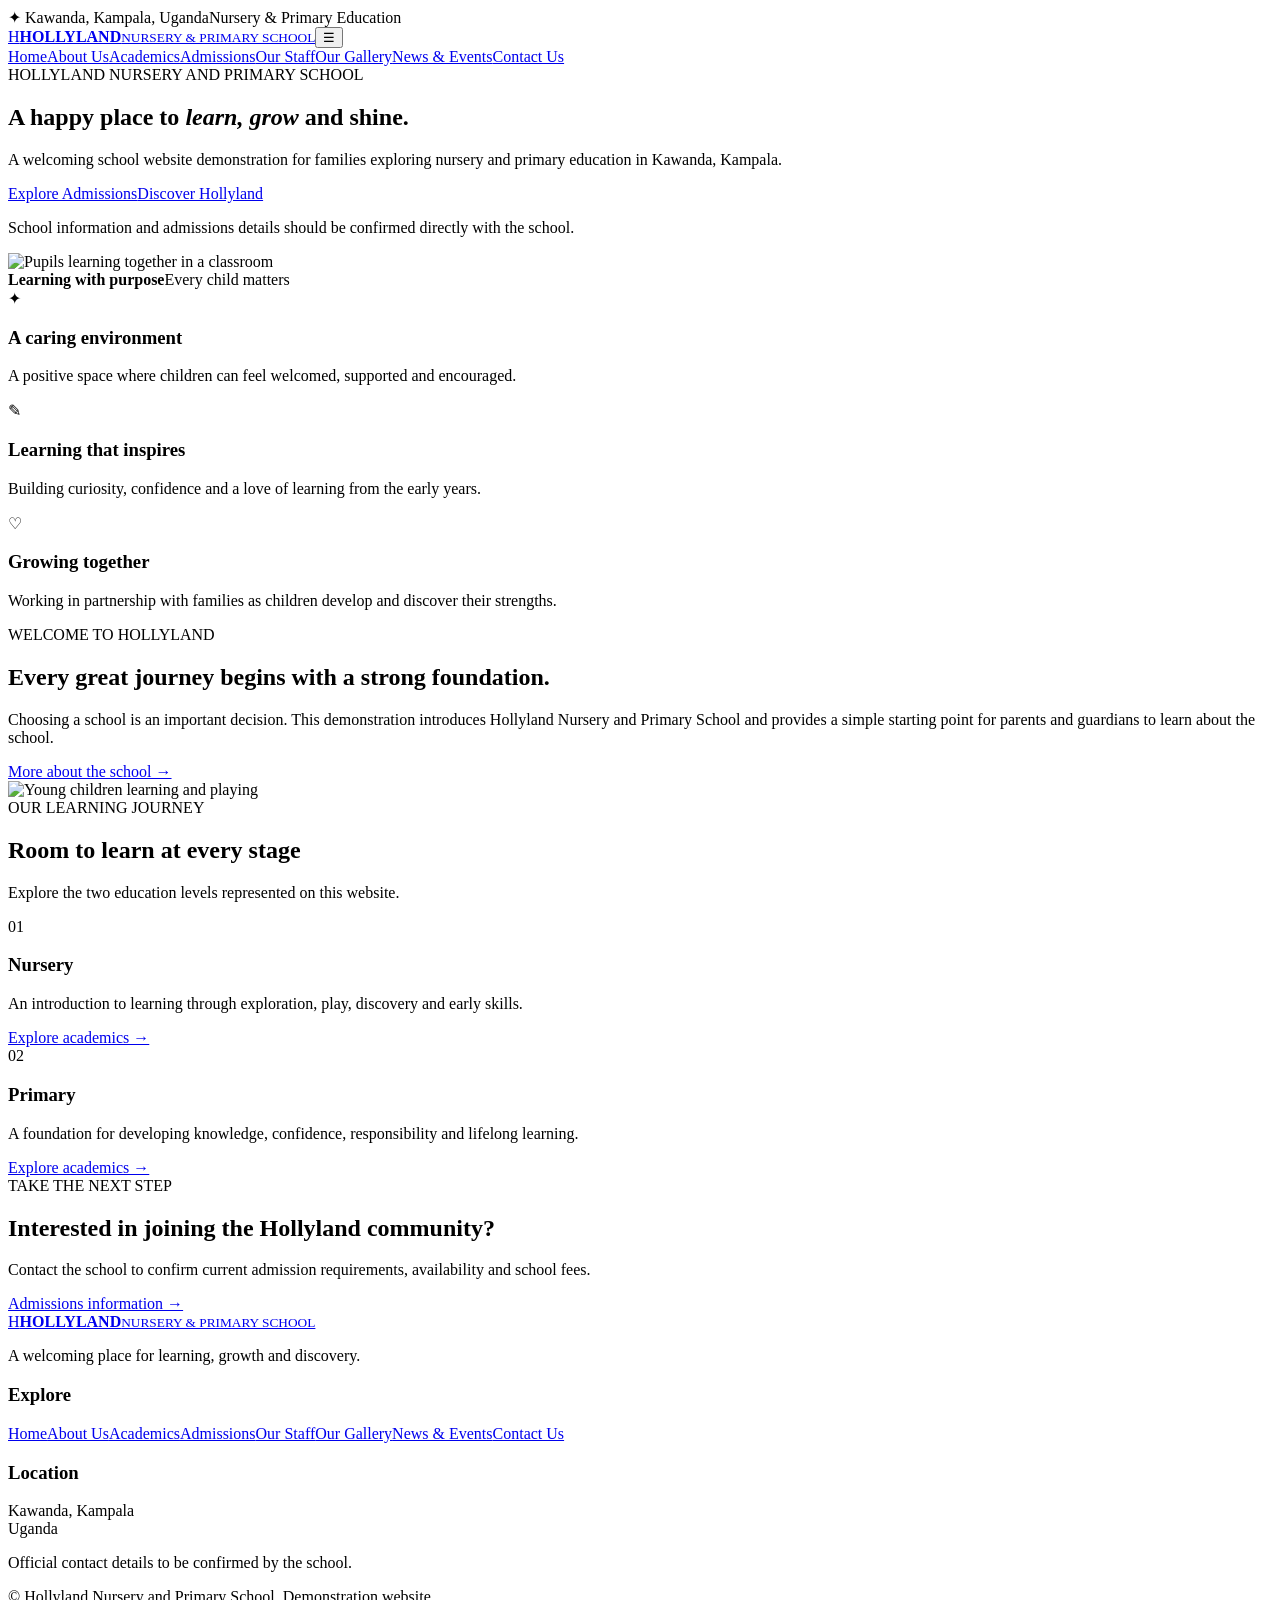
==== index.html @ ef160da7 "Add index.html" ====
<!doctype html>
<html lang="en"><head><meta charset="utf-8"><meta name="viewport" content="width=device-width,initial-scale=1"><meta name="description" content="Welcome to Hollyland Nursery and Primary School in Kawanda, Kampala, Uganda."><meta name="theme-color" content="#123b68"><title>Home | Hollyland Nursery and Primary School</title><link rel="preconnect" href="https://fonts.googleapis.com"><link rel="preconnect" href="https://fonts.gstatic.com" crossorigin><link href="https://fonts.googleapis.com/css2?family=DM+Sans:wght@400;500;600;700&family=Manrope:wght@400;500;600;700;800&display=swap" rel="stylesheet"><link rel="stylesheet" href="styles.css"></head><body>
<div class="topbar"><div class="container topbar-inner"><span>✦ Kawanda, Kampala, Uganda</span><span>Nursery & Primary Education</span></div></div>
<header class="site-header"><div class="container header-inner"><a class="brand" href="index.html"><span class="brand-mark">H</span><span><strong>HOLLYLAND</strong><small>NURSERY & PRIMARY SCHOOL</small></span></a><button class="menu-toggle" aria-label="Toggle navigation" aria-expanded="false">☰</button><nav class="main-nav" aria-label="Main navigation"><a href="index.html" aria-current="page">Home</a><a href="about.html" >About Us</a><a href="academics.html" >Academics</a><a href="admissions.html" >Admissions</a><a href="staff.html" >Our Staff</a><a href="gallery.html" >Our Gallery</a><a href="news.html" >News & Events</a><a href="contact.html" >Contact Us</a></nav></div></header>
<main><section class="hero"><div class="hero-copy"><span class="eyebrow">HOLLYLAND NURSERY AND PRIMARY SCHOOL</span><h1>A happy place to <em>learn, grow</em> and shine.</h1><p>A welcoming school website demonstration for families exploring nursery and primary education in Kawanda, Kampala.</p><div class="actions"><a class="btn btn-gold" href="admissions.html">Explore Admissions</a><a class="btn btn-outline" href="about.html">Discover Hollyland</a></div><p class="small-note">School information and admissions details should be confirmed directly with the school.</p></div><div class="hero-photo"><img src="https://images.unsplash.com/photo-1509062522246-3755977927d7?auto=format&fit=crop&w=1100&q=85" alt="Pupils learning together in a classroom"><div class="photo-tag"><strong>Learning with purpose</strong><span>Every child matters</span></div></div></section>
<section class="highlights"><article><span class="feature-icon">✦</span><h3>A caring environment</h3><p>A positive space where children can feel welcomed, supported and encouraged.</p></article><article><span class="feature-icon">✎</span><h3>Learning that inspires</h3><p>Building curiosity, confidence and a love of learning from the early years.</p></article><article><span class="feature-icon">♡</span><h3>Growing together</h3><p>Working in partnership with families as children develop and discover their strengths.</p></article></section>
<section class="section split"><div><span class="eyebrow">WELCOME TO HOLLYLAND</span><h2>Every great journey begins with a strong foundation.</h2><p>Choosing a school is an important decision. This demonstration introduces Hollyland Nursery and Primary School and provides a simple starting point for parents and guardians to learn about the school.</p><a class="text-link" href="about.html">More about the school →</a></div><img class="rounded-img" src="https://images.unsplash.com/photo-1503454537195-1dc1d097b7e8?auto=format&fit=crop&w=900&q=85" alt="Young children learning and playing"></section>
<section class="section academic-band"><div class="section-heading"><span class="eyebrow">OUR LEARNING JOURNEY</span><h2>Room to learn at every stage</h2><p>Explore the two education levels represented on this website.</p></div><div class="cards two"><article class="info-card"><span class="card-number">01</span><h3>Nursery</h3><p>An introduction to learning through exploration, play, discovery and early skills.</p><a class="text-link" href="academics.html">Explore academics →</a></article><article class="info-card"><span class="card-number">02</span><h3>Primary</h3><p>A foundation for developing knowledge, confidence, responsibility and lifelong learning.</p><a class="text-link" href="academics.html">Explore academics →</a></article></div></section>
<section class="admissions-cta"><div><span class="eyebrow">TAKE THE NEXT STEP</span><h2>Interested in joining the Hollyland community?</h2><p>Contact the school to confirm current admission requirements, availability and school fees.</p></div><a class="btn btn-white" href="admissions.html">Admissions information →</a></section></main>
<footer class="footer"><div class="container footer-grid"><div><a class="brand brand-light" href="index.html"><span class="brand-mark">H</span><span><strong>HOLLYLAND</strong><small>NURSERY & PRIMARY SCHOOL</small></span></a><p>A welcoming place for learning, growth and discovery.</p></div><div><h3>Explore</h3><a href="index.html">Home</a><a href="about.html">About Us</a><a href="academics.html">Academics</a><a href="admissions.html">Admissions</a><a href="staff.html">Our Staff</a><a href="gallery.html">Our Gallery</a><a href="news.html">News & Events</a><a href="contact.html">Contact Us</a></div><div><h3>Location</h3><p>Kawanda, Kampala<br>Uganda</p><p class="footer-note">Official contact details to be confirmed by the school.</p></div></div><div class="container copyright">© <span id="year"></span> Hollyland Nursery and Primary School. Demonstration website.</div></footer><script src="script.js"></script></body></html>
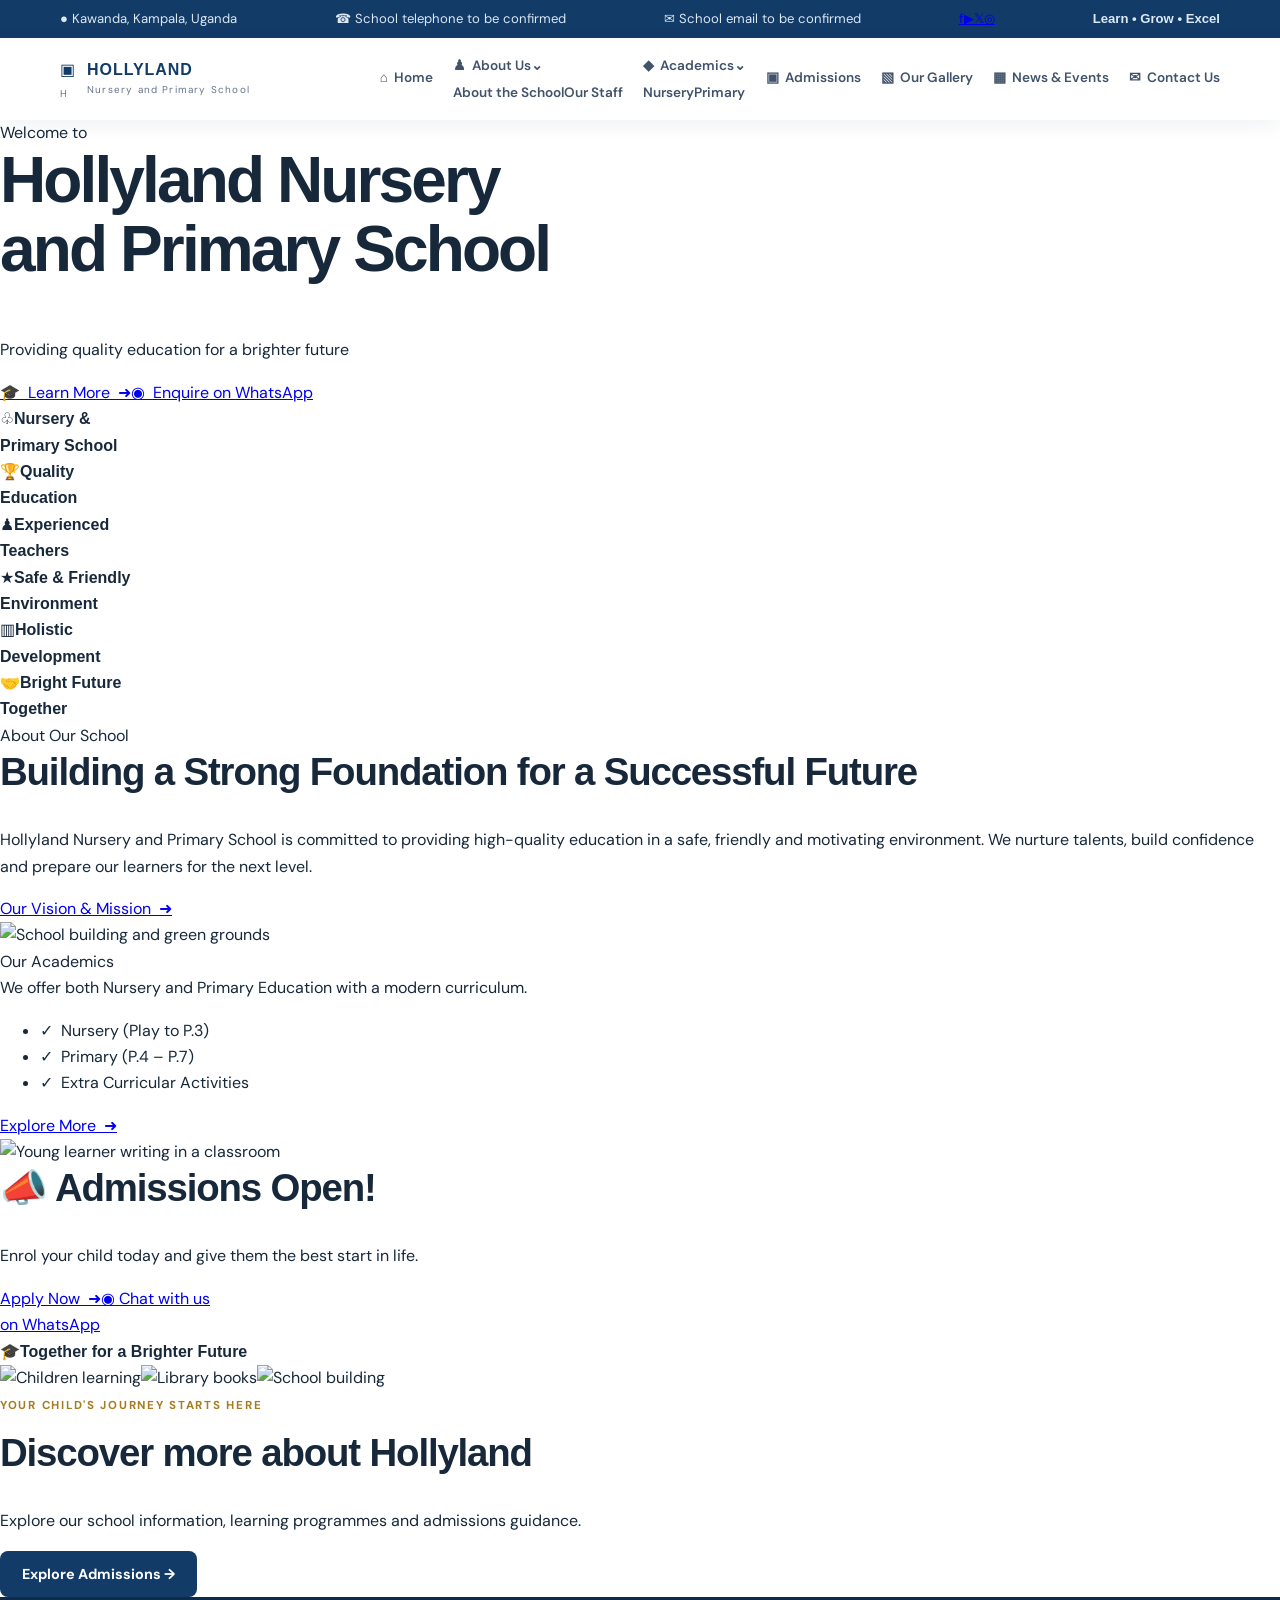
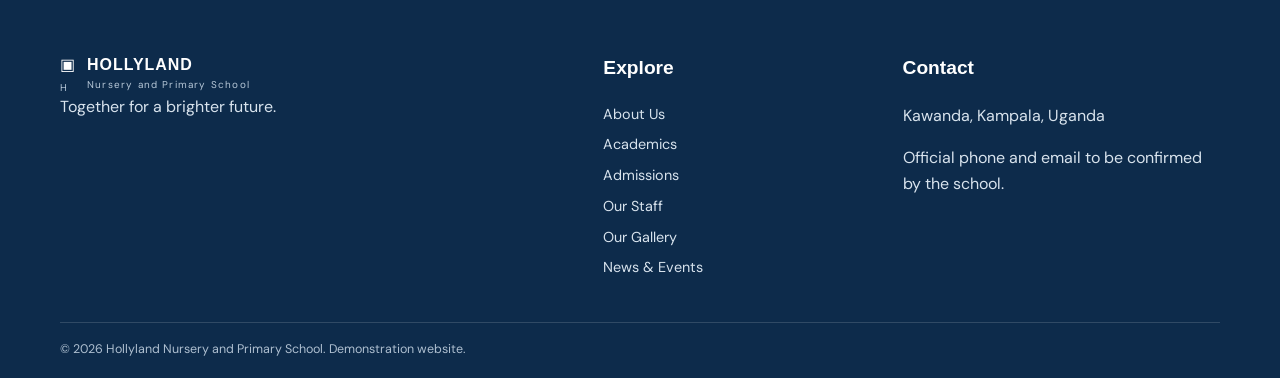
==== commit ed1edbe9: "Redesign homepage to match supplied Hollyland reference" ====
--- a/index.html
+++ b/index.html
@@ -1,10 +1,12 @@
 <!doctype html>
-<html lang="en"><head><meta charset="utf-8"><meta name="viewport" content="width=device-width,initial-scale=1"><meta name="description" content="Welcome to Hollyland Nursery and Primary School in Kawanda, Kampala, Uganda."><meta name="theme-color" content="#123b68"><title>Home | Hollyland Nursery and Primary School</title><link rel="preconnect" href="https://fonts.googleapis.com"><link rel="preconnect" href="https://fonts.gstatic.com" crossorigin><link href="https://fonts.googleapis.com/css2?family=DM+Sans:wght@400;500;600;700&family=Manrope:wght@400;500;600;700;800&display=swap" rel="stylesheet"><link rel="stylesheet" href="styles.css"></head><body>
-<div class="topbar"><div class="container topbar-inner"><span>✦ Kawanda, Kampala, Uganda</span><span>Nursery & Primary Education</span></div></div>
-<header class="site-header"><div class="container header-inner"><a class="brand" href="index.html"><span class="brand-mark">H</span><span><strong>HOLLYLAND</strong><small>NURSERY & PRIMARY SCHOOL</small></span></a><button class="menu-toggle" aria-label="Toggle navigation" aria-expanded="false">☰</button><nav class="main-nav" aria-label="Main navigation"><a href="index.html" aria-current="page">Home</a><a href="about.html" >About Us</a><a href="academics.html" >Academics</a><a href="admissions.html" >Admissions</a><a href="staff.html" >Our Staff</a><a href="gallery.html" >Our Gallery</a><a href="news.html" >News & Events</a><a href="contact.html" >Contact Us</a></nav></div></header>
-<main><section class="hero"><div class="hero-copy"><span class="eyebrow">HOLLYLAND NURSERY AND PRIMARY SCHOOL</span><h1>A happy place to <em>learn, grow</em> and shine.</h1><p>A welcoming school website demonstration for families exploring nursery and primary education in Kawanda, Kampala.</p><div class="actions"><a class="btn btn-gold" href="admissions.html">Explore Admissions</a><a class="btn btn-outline" href="about.html">Discover Hollyland</a></div><p class="small-note">School information and admissions details should be confirmed directly with the school.</p></div><div class="hero-photo"><img src="https://images.unsplash.com/photo-1509062522246-3755977927d7?auto=format&fit=crop&w=1100&q=85" alt="Pupils learning together in a classroom"><div class="photo-tag"><strong>Learning with purpose</strong><span>Every child matters</span></div></div></section>
-<section class="highlights"><article><span class="feature-icon">✦</span><h3>A caring environment</h3><p>A positive space where children can feel welcomed, supported and encouraged.</p></article><article><span class="feature-icon">✎</span><h3>Learning that inspires</h3><p>Building curiosity, confidence and a love of learning from the early years.</p></article><article><span class="feature-icon">♡</span><h3>Growing together</h3><p>Working in partnership with families as children develop and discover their strengths.</p></article></section>
-<section class="section split"><div><span class="eyebrow">WELCOME TO HOLLYLAND</span><h2>Every great journey begins with a strong foundation.</h2><p>Choosing a school is an important decision. This demonstration introduces Hollyland Nursery and Primary School and provides a simple starting point for parents and guardians to learn about the school.</p><a class="text-link" href="about.html">More about the school →</a></div><img class="rounded-img" src="https://images.unsplash.com/photo-1503454537195-1dc1d097b7e8?auto=format&fit=crop&w=900&q=85" alt="Young children learning and playing"></section>
-<section class="section academic-band"><div class="section-heading"><span class="eyebrow">OUR LEARNING JOURNEY</span><h2>Room to learn at every stage</h2><p>Explore the two education levels represented on this website.</p></div><div class="cards two"><article class="info-card"><span class="card-number">01</span><h3>Nursery</h3><p>An introduction to learning through exploration, play, discovery and early skills.</p><a class="text-link" href="academics.html">Explore academics →</a></article><article class="info-card"><span class="card-number">02</span><h3>Primary</h3><p>A foundation for developing knowledge, confidence, responsibility and lifelong learning.</p><a class="text-link" href="academics.html">Explore academics →</a></article></div></section>
-<section class="admissions-cta"><div><span class="eyebrow">TAKE THE NEXT STEP</span><h2>Interested in joining the Hollyland community?</h2><p>Contact the school to confirm current admission requirements, availability and school fees.</p></div><a class="btn btn-white" href="admissions.html">Admissions information →</a></section></main>
-<footer class="footer"><div class="container footer-grid"><div><a class="brand brand-light" href="index.html"><span class="brand-mark">H</span><span><strong>HOLLYLAND</strong><small>NURSERY & PRIMARY SCHOOL</small></span></a><p>A welcoming place for learning, growth and discovery.</p></div><div><h3>Explore</h3><a href="index.html">Home</a><a href="about.html">About Us</a><a href="academics.html">Academics</a><a href="admissions.html">Admissions</a><a href="staff.html">Our Staff</a><a href="gallery.html">Our Gallery</a><a href="news.html">News & Events</a><a href="contact.html">Contact Us</a></div><div><h3>Location</h3><p>Kawanda, Kampala<br>Uganda</p><p class="footer-note">Official contact details to be confirmed by the school.</p></div></div><div class="container copyright">© <span id="year"></span> Hollyland Nursery and Primary School. Demonstration website.</div></footer><script src="script.js"></script></body></html>+<html lang="en"><head><meta charset="utf-8"><meta name="viewport" content="width=device-width,initial-scale=1"><meta name="description" content="Welcome to Hollyland Nursery and Primary School in Kawanda, Kampala, Uganda."><meta name="theme-color" content="#073b86"><title>Hollyland Nursery and Primary School | Home</title><link rel="preconnect" href="https://fonts.googleapis.com"><link rel="preconnect" href="https://fonts.gstatic.com" crossorigin><link href="https://fonts.googleapis.com/css2?family=DM+Sans:wght@400;500;600;700;800&family=Playfair+Display:ital,wght@1,600;1,700&display=swap" rel="stylesheet"><link rel="stylesheet" href="styles.css"></head><body class="home-page">
+<div class="topbar"><div class="container topbar-inner"><span>● Kawanda, Kampala, Uganda</span><span>☎ School telephone to be confirmed</span><span>✉ School email to be confirmed</span><div class="socials"><a aria-label="Facebook" href="#">f</a><a aria-label="YouTube" href="#">▶</a><a aria-label="X" href="#">𝕏</a><a aria-label="Instagram" href="#">◎</a></div><strong class="motto">Learn • Grow • Excel</strong></div></div>
+<header class="site-header"><div class="container header-inner"><a class="brand crest-brand" href="index.html"><span class="crest">▣<small>H</small></span><span><strong>HOLLYLAND</strong><small>Nursery and Primary School</small></span></a><button class="menu-toggle" aria-label="Toggle navigation" aria-expanded="false">☰</button><nav class="main-nav" aria-label="Main navigation"><a class="active" href="index.html">⌂ &nbsp;Home</a><div class="nav-drop"><a href="about.html">♟ &nbsp;About Us⌄</a><div class="dropdown"><a href="about.html">About the School</a><a href="staff.html">Our Staff</a></div></div><div class="nav-drop"><a href="academics.html">◆ &nbsp;Academics⌄</a><div class="dropdown"><a href="academics.html">Nursery</a><a href="academics.html">Primary</a></div></div><a href="admissions.html">▣ &nbsp;Admissions</a><a href="gallery.html">▧ &nbsp;Our Gallery</a><a href="news.html">▦ &nbsp;News & Events</a><a href="contact.html">✉ &nbsp;Contact Us</a></nav></div></header>
+<main>
+<section class="reference-hero"><div class="hero-shade"></div><div class="hero-content"><div class="welcome-script">Welcome to <i></i></div><h1>Hollyland Nursery<br>and Primary School</h1><p>Providing quality education for a brighter future</p><div class="hero-actions"><a class="hero-btn gold" href="about.html">🎓 &nbsp;Learn More &nbsp;➜</a><a class="hero-btn outline" href="contact.html">◉ &nbsp;Enquire on WhatsApp</a></div></div><div class="school-ribbon">♧<strong>Nursery &<br>Primary School</strong></div></section>
+<section class="feature-strip"><article><span class="feature-circle blue">🏆</span><strong>Quality<br>Education</strong></article><article><span class="feature-circle green">♟</span><strong>Experienced<br>Teachers</strong></article><article><span class="feature-circle orange">★</span><strong>Safe & Friendly<br>Environment</strong></article><article><span class="feature-circle purple">▥</span><strong>Holistic<br>Development</strong></article><article><span class="feature-circle emerald">🤝</span><strong>Bright Future<br>Together</strong></article></section>
+<section class="home-panels"><article class="about-teaser"><span class="pill-title">About Our School</span><h2>Building a Strong Foundation for a Successful Future</h2><p>Hollyland Nursery and Primary School is committed to providing high-quality education in a safe, friendly and motivating environment. We nurture talents, build confidence and prepare our learners for the next level.</p><a class="panel-link" href="about.html">Our Vision & Mission &nbsp;➜</a></article><img class="panel-photo building-photo" src="https://images.unsplash.com/photo-1562774053-701939374585?auto=format&fit=crop&w=900&q=85" alt="School building and green grounds"><article class="academics-teaser"><div class="academics-copy"><span class="pill-title">Our Academics</span><p>We offer both Nursery and Primary Education with a modern curriculum.</p><ul><li>✓ &nbsp;Nursery (Play to P.3)</li><li>✓ &nbsp;Primary (P.4 – P.7)</li><li>✓ &nbsp;Extra Curricular Activities</li></ul><a class="panel-link" href="academics.html">Explore More &nbsp;➜</a></div><img src="https://images.unsplash.com/photo-1503454537195-1dc1d097b7e8?auto=format&fit=crop&w=700&q=85" alt="Young learner writing in a classroom"></article><aside class="admissions-card"><h2>📣 Admissions Open!</h2><p>Enrol your child today and give them the best start in life.</p><a class="apply-btn" href="admissions.html">Apply Now &nbsp;➜</a><a class="whatsapp-link" href="contact.html"><span>◉</span> Chat with us<br>on WhatsApp</a></aside></section>
+<section class="bottom-banner"><div class="banner-swoosh"></div><div class="banner-content"><span>🎓</span><strong>Together for a Brighter Future</strong><div class="mini-gallery"><img src="https://images.unsplash.com/photo-1509062522246-3755977927d7?auto=format&fit=crop&w=240&q=80" alt="Children learning"><img src="https://images.unsplash.com/photo-1507842217343-583bb7270b66?auto=format&fit=crop&w=240&q=80" alt="Library books"><img src="https://images.unsplash.com/photo-1562774053-701939374585?auto=format&fit=crop&w=240&q=80" alt="School building"></div></div></section>
+<section class="home-more"><div><span class="eyebrow">YOUR CHILD'S JOURNEY STARTS HERE</span><h2>Discover more about Hollyland</h2><p>Explore our school information, learning programmes and admissions guidance.</p></div><a class="btn btn-blue" href="admissions.html">Explore Admissions →</a></section>
+</main>
+<footer class="footer"><div class="container footer-grid"><div><a class="brand brand-light" href="index.html"><span class="crest">▣<small>H</small></span><span><strong>HOLLYLAND</strong><small>Nursery and Primary School</small></span></a><p>Together for a brighter future.</p></div><div><h3>Explore</h3><a href="about.html">About Us</a><a href="academics.html">Academics</a><a href="admissions.html">Admissions</a><a href="staff.html">Our Staff</a><a href="gallery.html">Our Gallery</a><a href="news.html">News & Events</a></div><div><h3>Contact</h3><p>Kawanda, Kampala, Uganda</p><p>Official phone and email to be confirmed by the school.</p></div></div><div class="container copyright">© <span id="year"></span> Hollyland Nursery and Primary School. Demonstration website.</div></footer><script src="script.js"></script></body></html>
--- a/styles.css
+++ b/styles.css
@@ -0,0 +1 @@
+:root{--navy:#123b68;--blue:#1c568e;--gold:#e7b64e;--ink:#17283b;--muted:#64748b;--pale:#f3f7fb;--line:#e3eaf1}*{box-sizing:border-box}html{scroll-behavior:smooth}body{margin:0;font-family:"DM Sans",sans-serif;color:var(--ink);line-height:1.65}h1,h2,h3,strong{font-family:Manrope,sans-serif}h1,h2,h3,p{margin-top:0}h1{font-size:clamp(2.5rem,5vw,4.5rem);line-height:1.08;letter-spacing:-.045em}h2{font-size:clamp(1.8rem,3vw,2.7rem);line-height:1.2;letter-spacing:-.03em}h3{font-size:1.2rem}.container{width:min(1160px,calc(100% - 40px));margin:auto}.topbar{background:var(--navy);color:#dce8f4;font-size:.82rem}.topbar-inner{display:flex;justify-content:space-between;padding:8px 0}.site-header{background:#fff;position:sticky;top:0;z-index:10;box-shadow:0 5px 20px #102b4810}.header-inner{display:flex;align-items:center;justify-content:space-between;min-height:82px}.brand{display:flex;align-items:center;gap:12px;color:var(--navy);text-decoration:none}.brand-mark{width:46px;height:46px;border-radius:13px;background:var(--navy);color:var(--gold);display:grid;place-items:center;font:800 1.6rem Manrope}.brand strong,.brand small{display:block;line-height:1.25;letter-spacing:.06em}.brand small{font-size:.62rem;color:var(--muted);letter-spacing:.12em;margin-top:4px}.main-nav{display:flex;gap:20px;align-items:center}.main-nav a{font-size:.85rem;text-decoration:none;color:#40536a;font-weight:600}.main-nav a:hover,.main-nav a[aria-current=page]{color:var(--blue)}.menu-toggle{display:none;border:0;background:var(--pale);padding:10px 13px;border-radius:8px;font-size:1.2rem}.hero{width:min(1240px,calc(100% - 40px));margin:45px auto 70px;display:grid;grid-template-columns:1fr 1fr;gap:55px;align-items:center}.hero-copy{padding:25px 0}.eyebrow{display:inline-block;color:#a77b20;font-weight:700;font-size:.72rem;letter-spacing:.15em;margin-bottom:15px}.hero h1 em{font-style:normal;color:var(--blue)}.hero-copy>p{color:var(--muted);max-width:520px;font-size:1.08rem}.actions{display:flex;gap:12px;flex-wrap:wrap;margin:26px 0}.btn{display:inline-flex;align-items:center;justify-content:center;padding:13px 21px;border-radius:8px;text-decoration:none;font-weight:700;border:1px solid transparent;cursor:pointer;font:700 .9rem "DM Sans"}.btn-gold{background:var(--gold);color:#182b40}.btn-blue{background:var(--navy);color:#fff}.btn-outline{border-color:#cbd7e3;color:var(--navy)}.btn-white{background:#fff;color:var(--navy)}.small-note{font-size:.78rem!important;color:#8290a0!important}.hero-photo{height:490px;position:relative}.hero-photo img,.rounded-img{width:100%;height:100%;object-fit:cover;border-radius:22px}.photo-tag{position:absolute;bottom:22px;left:-25px;background:#fff;padding:17px 22px;border-radius:12px;box-shadow:0 10px 35px #102b4820}.photo-tag strong,.photo-tag span{display:block}.photo-tag span{font-size:.82rem;color:var(--muted)}.highlights{background:var(--pale);padding:38px max(20px,calc((100% - 1160px)/2));display:grid;grid-template-columns:repeat(3,1fr);gap:35px}.highlights article{padding:8px}.highlights p,.info-card p{color:var(--muted);margin-bottom:0}.feature-icon{color:#bd8d2c;font-size:1.7rem}.section{padding:80px 0;width:min(1160px,calc(100% - 40px));margin:auto}.split{display:grid;grid-template-columns:1fr 1fr;gap:65px;align-items:center}.split .rounded-img{height:390px}.text-link{color:var(--blue);font-weight:700;text-decoration:none}.academic-band,.soft{background:var(--pale);padding:70px max(20px,calc((100% - 1160px)/2));width:100%}.section-heading{text-align:center;max-width:650px;margin:0 auto 35px}.section-heading p{color:var(--muted)}.cards{display:grid;gap:22px}.cards.two{grid-template-columns:repeat(2,1fr)}.cards.three{grid-template-columns:repeat(3,1fr)}.info-card{background:#fff;border:1px solid var(--line);border-radius:15px;padding:28px}.card-number{color:#b88727;font-weight:800;font-size:.8rem}.admissions-cta{background:var(--navy);color:#fff;padding:48px max(20px,calc((100% - 1160px)/2));display:flex;align-items:center;justify-content:space-between;gap:30px}.admissions-cta p{color:#d2dfeb;margin-bottom:0}.admissions-cta .eyebrow{color:var(--gold)}.page-hero{background:linear-gradient(120deg,#eff5fb,#f9f7f0);padding:78px max(20px,calc((100% - 1160px)/2))}.page-hero h1{font-size:clamp(2.5rem,5vw,4rem);margin-bottom:12px}.page-hero p{max-width:650px;color:var(--muted);font-size:1.08rem;margin-bottom:0}.feature-card{overflow:hidden;border:1px solid var(--line);border-radius:16px;background:white}.feature-card img{width:100%;height:230px;object-fit:cover}.feature-card div{padding:25px}.steps{padding-left:22px}.steps li{padding:0 0 18px 8px}.steps li span{display:block;color:var(--muted);font-size:.92rem}.admission-panel,.contact-panel{background:var(--navy);color:#fff;padding:34px;border-radius:17px}.admission-panel p,.contact-panel p{color:#d4e0eb}.notice{background:#fff8e8;border:1px solid #f0dfb5;padding:18px 22px;border-radius:10px;margin-bottom:30px}.notice p{margin:5px 0 0;color:#6f634a}.placeholder-profile{text-align:center}.avatar{width:70px;height:70px;border-radius:50%;display:grid;place-items:center;background:#edf3f8;color:var(--blue);font:800 1.7rem Manrope;margin:0 auto 18px}.gallery-grid{display:grid;grid-template-columns:repeat(3,1fr);gap:16px}.gallery-grid img{width:100%;height:250px;object-fit:cover;border-radius:12px}.contact-layout{display:grid;grid-template-columns:1fr 1fr;gap:60px}.contact-item{border-bottom:1px solid var(--line);padding:12px 0}.contact-item span{font-size:.72rem;letter-spacing:.13em;color:#a77b20;font-weight:800}.contact-item p{margin:4px 0}.contact-panel label{display:block;margin:14px 0 6px;font-size:.86rem}.contact-panel input,.contact-panel textarea{width:100%;padding:12px;border:1px solid #54708c;border-radius:7px;background:#fff;font:inherit}.form-feedback{margin-top:12px!important;color:#ffdf8e!important}.footer{background:#0d2b4b;color:#d8e3ed;padding:55px 0 18px}.footer-grid{display:grid;grid-template-columns:2fr 1fr 1.3fr;gap:55px}.footer h3{color:#fff}.footer-grid>div>a:not(.brand){display:block;color:#d8e3ed;text-decoration:none;font-size:.9rem;margin:7px 0}.brand-light{color:#fff}.brand-light .brand-mark{background:#fff;color:var(--navy)}.brand-light small{color:#b8c9d9}.footer-note{font-size:.8rem;color:#aebfd0}.copyright{border-top:1px solid #ffffff25;margin-top:35px;padding-top:16px;font-size:.78rem;color:#aebfd0}.contact-panel .btn{margin-top:15px}@media(max-width:950px){.main-nav{gap:11px}.main-nav a{font-size:.76rem}.hero{gap:30px}.hero-photo{height:410px}}@media(max-width:760px){.topbar-inner span:last-child{display:none}.header-inner{min-height:72px}.menu-toggle{display:block}.main-nav{display:none;position:absolute;top:72px;left:0;right:0;background:white;padding:18px 22px 25px;box-shadow:0 12px 20px #102b4815;flex-direction:column;align-items:flex-start}.main-nav.open{display:flex}.main-nav a{font-size:.95rem}.hero,.split,.contact-layout{grid-template-columns:1fr}.hero{margin-top:25px;gap:15px}.hero-photo{height:330px}.photo-tag{left:12px}.highlights,.cards.three{grid-template-columns:1fr}.highlights{padding:30px 20px;gap:15px}.section{padding:55px 0}.academic-band,.soft{padding:55px 20px}.cards.two{grid-template-columns:1fr}.admissions-cta{align-items:flex-start;flex-direction:column;padding:40px 20px}.page-hero{padding:55px 20px}.gallery-grid{grid-template-columns:repeat(2,1fr)}.gallery-grid img{height:180px}.footer-grid{grid-template-columns:1fr 1fr;gap:30px}.footer-grid>div:first-child{grid-column:1/-1}}@media(max-width:430px){.gallery-grid{grid-template-columns:1fr}.gallery-grid img{height:220px}.footer-grid{grid-template-columns:1fr}.footer-grid>div:first-child{grid-column:auto}.hero h1{font-size:2.65rem}}
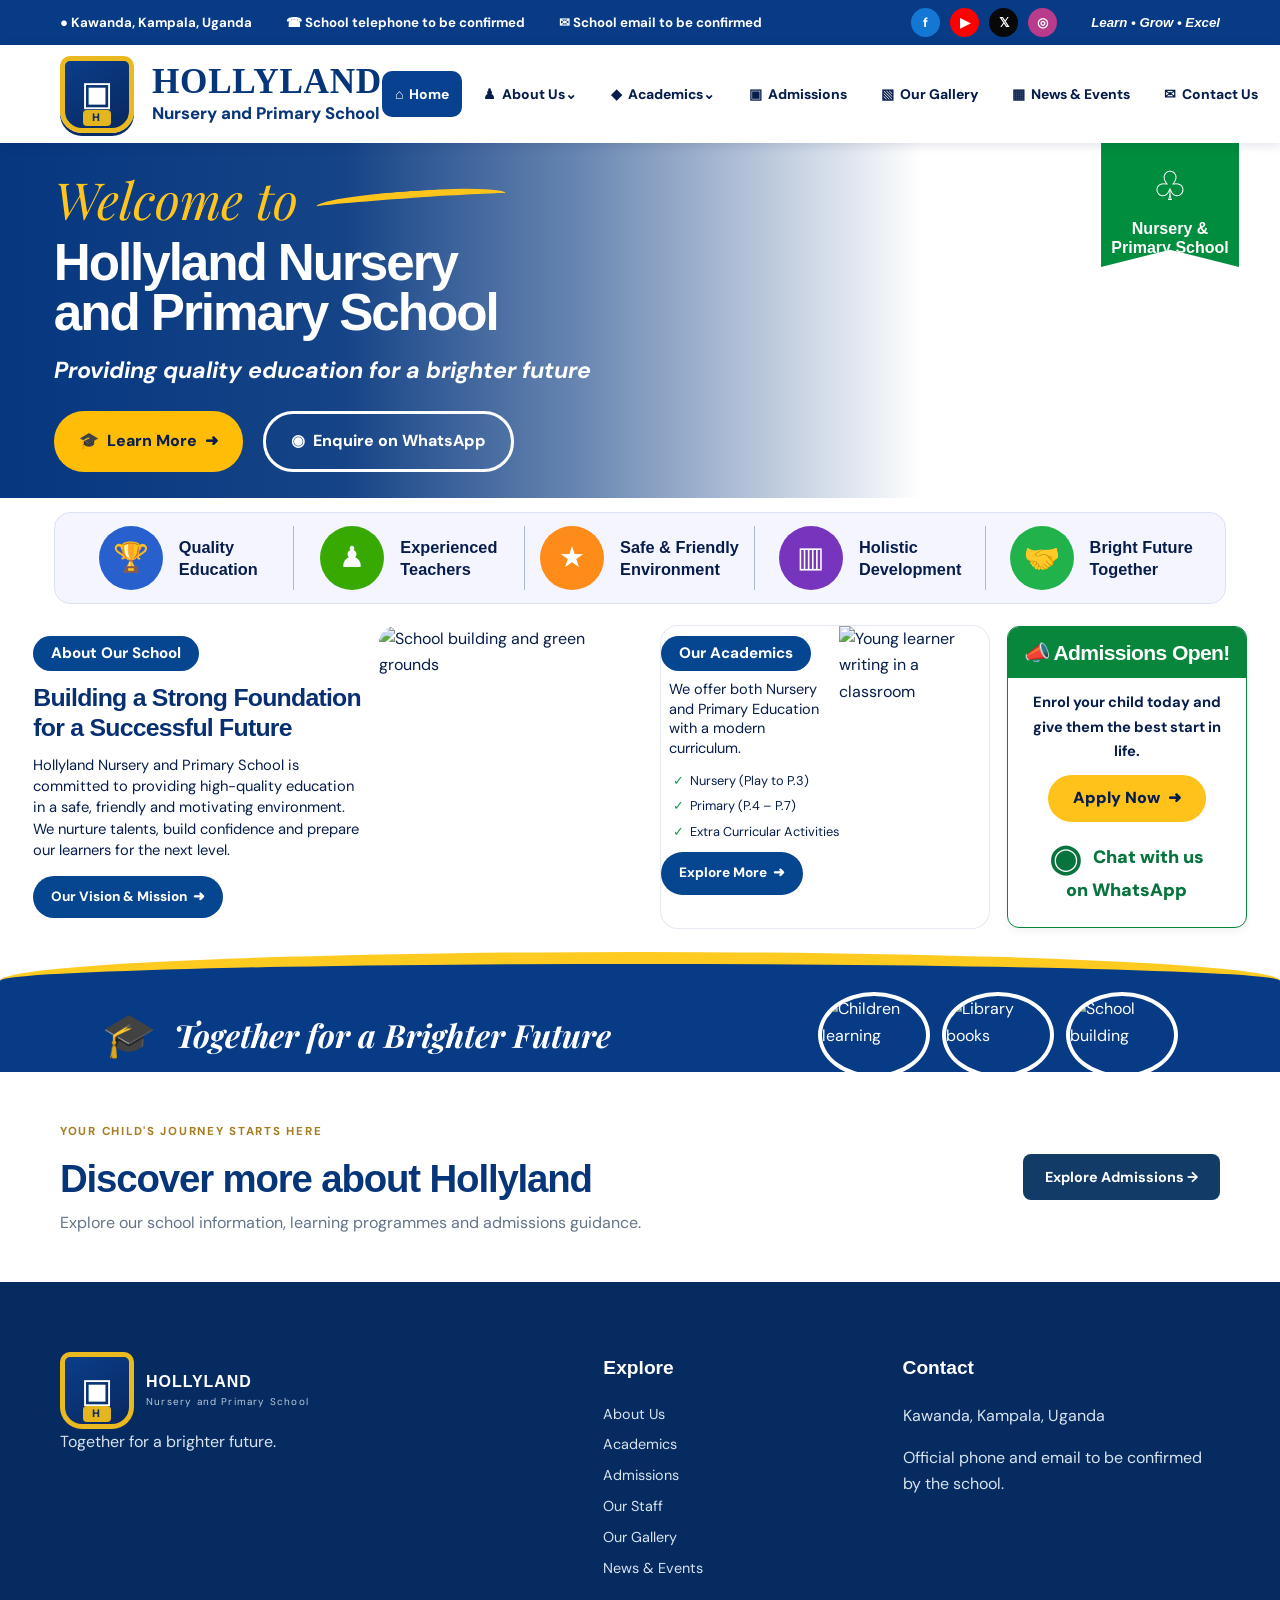
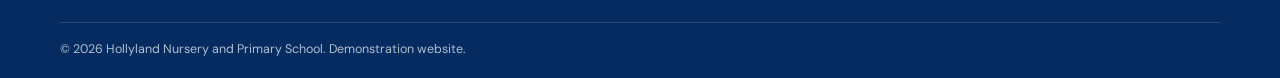
==== commit 38ae2e25: "Add Cloudflare Web Analytics tracking" ====
--- a/index.html
+++ b/index.html
@@ -1,5 +1,5 @@
 <!doctype html>
-<html lang="en"><head><meta charset="utf-8"><meta name="viewport" content="width=device-width,initial-scale=1"><meta name="description" content="Welcome to Hollyland Nursery and Primary School in Kawanda, Kampala, Uganda."><meta name="theme-color" content="#073b86"><title>Hollyland Nursery and Primary School | Home</title><link rel="preconnect" href="https://fonts.googleapis.com"><link rel="preconnect" href="https://fonts.gstatic.com" crossorigin><link href="https://fonts.googleapis.com/css2?family=DM+Sans:wght@400;500;600;700;800&family=Playfair+Display:ital,wght@1,600;1,700&display=swap" rel="stylesheet"><link rel="stylesheet" href="styles.css"></head><body class="home-page">
+<html lang="en"><head><meta charset="utf-8"><meta name="viewport" content="width=device-width,initial-scale=1"><meta name="description" content="Welcome to Hollyland Nursery and Primary School in Kawanda, Kampala, Uganda."><meta name="theme-color" content="#073b86"><title>Hollyland Nursery and Primary School | Home</title><link rel="preconnect" href="https://fonts.googleapis.com"><link rel="preconnect" href="https://fonts.gstatic.com" crossorigin><link href="https://fonts.googleapis.com/css2?family=DM+Sans:wght@400;500;600;700;800&family=Playfair+Display:ital,wght@1,600;1,700&display=swap" rel="stylesheet"><link rel="stylesheet" href="styles.css"><!-- Cloudflare Web Analytics --><script type='module' src='https://static.cloudflareinsights.com/beacon.min.js' data-cf-beacon='{"token": "b403ccb6786f4c90ba5937e6de8fbe47"}'></script><!-- End Cloudflare Web Analytics --></head><body class="home-page">
 <div class="topbar"><div class="container topbar-inner"><span>● Kawanda, Kampala, Uganda</span><span>☎ School telephone to be confirmed</span><span>✉ School email to be confirmed</span><div class="socials"><a aria-label="Facebook" href="#">f</a><a aria-label="YouTube" href="#">▶</a><a aria-label="X" href="#">𝕏</a><a aria-label="Instagram" href="#">◎</a></div><strong class="motto">Learn • Grow • Excel</strong></div></div>
 <header class="site-header"><div class="container header-inner"><a class="brand crest-brand" href="index.html"><span class="crest">▣<small>H</small></span><span><strong>HOLLYLAND</strong><small>Nursery and Primary School</small></span></a><button class="menu-toggle" aria-label="Toggle navigation" aria-expanded="false">☰</button><nav class="main-nav" aria-label="Main navigation"><a class="active" href="index.html">⌂ &nbsp;Home</a><div class="nav-drop"><a href="about.html">♟ &nbsp;About Us⌄</a><div class="dropdown"><a href="about.html">About the School</a><a href="staff.html">Our Staff</a></div></div><div class="nav-drop"><a href="academics.html">◆ &nbsp;Academics⌄</a><div class="dropdown"><a href="academics.html">Nursery</a><a href="academics.html">Primary</a></div></div><a href="admissions.html">▣ &nbsp;Admissions</a><a href="gallery.html">▧ &nbsp;Our Gallery</a><a href="news.html">▦ &nbsp;News & Events</a><a href="contact.html">✉ &nbsp;Contact Us</a></nav></div></header>
 <main>
--- a/styles.css
+++ b/styles.css
@@ -1 +1,6 @@
-:root{--navy:#123b68;--blue:#1c568e;--gold:#e7b64e;--ink:#17283b;--muted:#64748b;--pale:#f3f7fb;--line:#e3eaf1}*{box-sizing:border-box}html{scroll-behavior:smooth}body{margin:0;font-family:"DM Sans",sans-serif;color:var(--ink);line-height:1.65}h1,h2,h3,strong{font-family:Manrope,sans-serif}h1,h2,h3,p{margin-top:0}h1{font-size:clamp(2.5rem,5vw,4.5rem);line-height:1.08;letter-spacing:-.045em}h2{font-size:clamp(1.8rem,3vw,2.7rem);line-height:1.2;letter-spacing:-.03em}h3{font-size:1.2rem}.container{width:min(1160px,calc(100% - 40px));margin:auto}.topbar{background:var(--navy);color:#dce8f4;font-size:.82rem}.topbar-inner{display:flex;justify-content:space-between;padding:8px 0}.site-header{background:#fff;position:sticky;top:0;z-index:10;box-shadow:0 5px 20px #102b4810}.header-inner{display:flex;align-items:center;justify-content:space-between;min-height:82px}.brand{display:flex;align-items:center;gap:12px;color:var(--navy);text-decoration:none}.brand-mark{width:46px;height:46px;border-radius:13px;background:var(--navy);color:var(--gold);display:grid;place-items:center;font:800 1.6rem Manrope}.brand strong,.brand small{display:block;line-height:1.25;letter-spacing:.06em}.brand small{font-size:.62rem;color:var(--muted);letter-spacing:.12em;margin-top:4px}.main-nav{display:flex;gap:20px;align-items:center}.main-nav a{font-size:.85rem;text-decoration:none;color:#40536a;font-weight:600}.main-nav a:hover,.main-nav a[aria-current=page]{color:var(--blue)}.menu-toggle{display:none;border:0;background:var(--pale);padding:10px 13px;border-radius:8px;font-size:1.2rem}.hero{width:min(1240px,calc(100% - 40px));margin:45px auto 70px;display:grid;grid-template-columns:1fr 1fr;gap:55px;align-items:center}.hero-copy{padding:25px 0}.eyebrow{display:inline-block;color:#a77b20;font-weight:700;font-size:.72rem;letter-spacing:.15em;margin-bottom:15px}.hero h1 em{font-style:normal;color:var(--blue)}.hero-copy>p{color:var(--muted);max-width:520px;font-size:1.08rem}.actions{display:flex;gap:12px;flex-wrap:wrap;margin:26px 0}.btn{display:inline-flex;align-items:center;justify-content:center;padding:13px 21px;border-radius:8px;text-decoration:none;font-weight:700;border:1px solid transparent;cursor:pointer;font:700 .9rem "DM Sans"}.btn-gold{background:var(--gold);color:#182b40}.btn-blue{background:var(--navy);color:#fff}.btn-outline{border-color:#cbd7e3;color:var(--navy)}.btn-white{background:#fff;color:var(--navy)}.small-note{font-size:.78rem!important;color:#8290a0!important}.hero-photo{height:490px;position:relative}.hero-photo img,.rounded-img{width:100%;height:100%;object-fit:cover;border-radius:22px}.photo-tag{position:absolute;bottom:22px;left:-25px;background:#fff;padding:17px 22px;border-radius:12px;box-shadow:0 10px 35px #102b4820}.photo-tag strong,.photo-tag span{display:block}.photo-tag span{font-size:.82rem;color:var(--muted)}.highlights{background:var(--pale);padding:38px max(20px,calc((100% - 1160px)/2));display:grid;grid-template-columns:repeat(3,1fr);gap:35px}.highlights article{padding:8px}.highlights p,.info-card p{color:var(--muted);margin-bottom:0}.feature-icon{color:#bd8d2c;font-size:1.7rem}.section{padding:80px 0;width:min(1160px,calc(100% - 40px));margin:auto}.split{display:grid;grid-template-columns:1fr 1fr;gap:65px;align-items:center}.split .rounded-img{height:390px}.text-link{color:var(--blue);font-weight:700;text-decoration:none}.academic-band,.soft{background:var(--pale);padding:70px max(20px,calc((100% - 1160px)/2));width:100%}.section-heading{text-align:center;max-width:650px;margin:0 auto 35px}.section-heading p{color:var(--muted)}.cards{display:grid;gap:22px}.cards.two{grid-template-columns:repeat(2,1fr)}.cards.three{grid-template-columns:repeat(3,1fr)}.info-card{background:#fff;border:1px solid var(--line);border-radius:15px;padding:28px}.card-number{color:#b88727;font-weight:800;font-size:.8rem}.admissions-cta{background:var(--navy);color:#fff;padding:48px max(20px,calc((100% - 1160px)/2));display:flex;align-items:center;justify-content:space-between;gap:30px}.admissions-cta p{color:#d2dfeb;margin-bottom:0}.admissions-cta .eyebrow{color:var(--gold)}.page-hero{background:linear-gradient(120deg,#eff5fb,#f9f7f0);padding:78px max(20px,calc((100% - 1160px)/2))}.page-hero h1{font-size:clamp(2.5rem,5vw,4rem);margin-bottom:12px}.page-hero p{max-width:650px;color:var(--muted);font-size:1.08rem;margin-bottom:0}.feature-card{overflow:hidden;border:1px solid var(--line);border-radius:16px;background:white}.feature-card img{width:100%;height:230px;object-fit:cover}.feature-card div{padding:25px}.steps{padding-left:22px}.steps li{padding:0 0 18px 8px}.steps li span{display:block;color:var(--muted);font-size:.92rem}.admission-panel,.contact-panel{background:var(--navy);color:#fff;padding:34px;border-radius:17px}.admission-panel p,.contact-panel p{color:#d4e0eb}.notice{background:#fff8e8;border:1px solid #f0dfb5;padding:18px 22px;border-radius:10px;margin-bottom:30px}.notice p{margin:5px 0 0;color:#6f634a}.placeholder-profile{text-align:center}.avatar{width:70px;height:70px;border-radius:50%;display:grid;place-items:center;background:#edf3f8;color:var(--blue);font:800 1.7rem Manrope;margin:0 auto 18px}.gallery-grid{display:grid;grid-template-columns:repeat(3,1fr);gap:16px}.gallery-grid img{width:100%;height:250px;object-fit:cover;border-radius:12px}.contact-layout{display:grid;grid-template-columns:1fr 1fr;gap:60px}.contact-item{border-bottom:1px solid var(--line);padding:12px 0}.contact-item span{font-size:.72rem;letter-spacing:.13em;color:#a77b20;font-weight:800}.contact-item p{margin:4px 0}.contact-panel label{display:block;margin:14px 0 6px;font-size:.86rem}.contact-panel input,.contact-panel textarea{width:100%;padding:12px;border:1px solid #54708c;border-radius:7px;background:#fff;font:inherit}.form-feedback{margin-top:12px!important;color:#ffdf8e!important}.footer{background:#0d2b4b;color:#d8e3ed;padding:55px 0 18px}.footer-grid{display:grid;grid-template-columns:2fr 1fr 1.3fr;gap:55px}.footer h3{color:#fff}.footer-grid>div>a:not(.brand){display:block;color:#d8e3ed;text-decoration:none;font-size:.9rem;margin:7px 0}.brand-light{color:#fff}.brand-light .brand-mark{background:#fff;color:var(--navy)}.brand-light small{color:#b8c9d9}.footer-note{font-size:.8rem;color:#aebfd0}.copyright{border-top:1px solid #ffffff25;margin-top:35px;padding-top:16px;font-size:.78rem;color:#aebfd0}.contact-panel .btn{margin-top:15px}@media(max-width:950px){.main-nav{gap:11px}.main-nav a{font-size:.76rem}.hero{gap:30px}.hero-photo{height:410px}}@media(max-width:760px){.topbar-inner span:last-child{display:none}.header-inner{min-height:72px}.menu-toggle{display:block}.main-nav{display:none;position:absolute;top:72px;left:0;right:0;background:white;padding:18px 22px 25px;box-shadow:0 12px 20px #102b4815;flex-direction:column;align-items:flex-start}.main-nav.open{display:flex}.main-nav a{font-size:.95rem}.hero,.split,.contact-layout{grid-template-columns:1fr}.hero{margin-top:25px;gap:15px}.hero-photo{height:330px}.photo-tag{left:12px}.highlights,.cards.three{grid-template-columns:1fr}.highlights{padding:30px 20px;gap:15px}.section{padding:55px 0}.academic-band,.soft{padding:55px 20px}.cards.two{grid-template-columns:1fr}.admissions-cta{align-items:flex-start;flex-direction:column;padding:40px 20px}.page-hero{padding:55px 20px}.gallery-grid{grid-template-columns:repeat(2,1fr)}.gallery-grid img{height:180px}.footer-grid{grid-template-columns:1fr 1fr;gap:30px}.footer-grid>div:first-child{grid-column:1/-1}}@media(max-width:430px){.gallery-grid{grid-template-columns:1fr}.gallery-grid img{height:220px}.footer-grid{grid-template-columns:1fr}.footer-grid>div:first-child{grid-column:auto}.hero h1{font-size:2.65rem}}+:root{--navy:#123b68;--blue:#1c568e;--gold:#e7b64e;--ink:#17283b;--muted:#64748b;--pale:#f3f7fb;--line:#e3eaf1}*{box-sizing:border-box}html{scroll-behavior:smooth}body{margin:0;font-family:"DM Sans",sans-serif;color:var(--ink);line-height:1.65}h1,h2,h3,strong{font-family:Manrope,sans-serif}h1,h2,h3,p{margin-top:0}h1{font-size:clamp(2.5rem,5vw,4.5rem);line-height:1.08;letter-spacing:-.045em}h2{font-size:clamp(1.8rem,3vw,2.7rem);line-height:1.2;letter-spacing:-.03em}h3{font-size:1.2rem}.container{width:min(1160px,calc(100% - 40px));margin:auto}.topbar{background:var(--navy);color:#dce8f4;font-size:.82rem}.topbar-inner{display:flex;justify-content:space-between;padding:8px 0}.site-header{background:#fff;position:sticky;top:0;z-index:10;box-shadow:0 5px 20px #102b4810}.header-inner{display:flex;align-items:center;justify-content:space-between;min-height:82px}.brand{display:flex;align-items:center;gap:12px;color:var(--navy);text-decoration:none}.brand-mark{width:46px;height:46px;border-radius:13px;background:var(--navy);color:var(--gold);display:grid;place-items:center;font:800 1.6rem Manrope}.brand strong,.brand small{display:block;line-height:1.25;letter-spacing:.06em}.brand small{font-size:.62rem;color:var(--muted);letter-spacing:.12em;margin-top:4px}.main-nav{display:flex;gap:20px;align-items:center}.main-nav a{font-size:.85rem;text-decoration:none;color:#40536a;font-weight:600}.main-nav a:hover,.main-nav a[aria-current=page]{color:var(--blue)}.menu-toggle{display:none;border:0;background:var(--pale);padding:10px 13px;border-radius:8px;font-size:1.2rem}.hero{width:min(1240px,calc(100% - 40px));margin:45px auto 70px;display:grid;grid-template-columns:1fr 1fr;gap:55px;align-items:center}.hero-copy{padding:25px 0}.eyebrow{display:inline-block;color:#a77b20;font-weight:700;font-size:.72rem;letter-spacing:.15em;margin-bottom:15px}.hero h1 em{font-style:normal;color:var(--blue)}.hero-copy>p{color:var(--muted);max-width:520px;font-size:1.08rem}.actions{display:flex;gap:12px;flex-wrap:wrap;margin:26px 0}.btn{display:inline-flex;align-items:center;justify-content:center;padding:13px 21px;border-radius:8px;text-decoration:none;font-weight:700;border:1px solid transparent;cursor:pointer;font:700 .9rem "DM Sans"}.btn-gold{background:var(--gold);color:#182b40}.btn-blue{background:var(--navy);color:#fff}.btn-outline{border-color:#cbd7e3;color:var(--navy)}.btn-white{background:#fff;color:var(--navy)}.small-note{font-size:.78rem!important;color:#8290a0!important}.hero-photo{height:490px;position:relative}.hero-photo img,.rounded-img{width:100%;height:100%;object-fit:cover;border-radius:22px}.photo-tag{position:absolute;bottom:22px;left:-25px;background:#fff;padding:17px 22px;border-radius:12px;box-shadow:0 10px 35px #102b4820}.photo-tag strong,.photo-tag span{display:block}.photo-tag span{font-size:.82rem;color:var(--muted)}.highlights{background:var(--pale);padding:38px max(20px,calc((100% - 1160px)/2));display:grid;grid-template-columns:repeat(3,1fr);gap:35px}.highlights article{padding:8px}.highlights p,.info-card p{color:var(--muted);margin-bottom:0}.feature-icon{color:#bd8d2c;font-size:1.7rem}.section{padding:80px 0;width:min(1160px,calc(100% - 40px));margin:auto}.split{display:grid;grid-template-columns:1fr 1fr;gap:65px;align-items:center}.split .rounded-img{height:390px}.text-link{color:var(--blue);font-weight:700;text-decoration:none}.academic-band,.soft{background:var(--pale);padding:70px max(20px,calc((100% - 1160px)/2));width:100%}.section-heading{text-align:center;max-width:650px;margin:0 auto 35px}.section-heading p{color:var(--muted)}.cards{display:grid;gap:22px}.cards.two{grid-template-columns:repeat(2,1fr)}.cards.three{grid-template-columns:repeat(3,1fr)}.info-card{background:#fff;border:1px solid var(--line);border-radius:15px;padding:28px}.card-number{color:#b88727;font-weight:800;font-size:.8rem}.admissions-cta{background:var(--navy);color:#fff;padding:48px max(20px,calc((100% - 1160px)/2));display:flex;align-items:center;justify-content:space-between;gap:30px}.admissions-cta p{color:#d2dfeb;margin-bottom:0}.admissions-cta .eyebrow{color:var(--gold)}.page-hero{background:linear-gradient(120deg,#eff5fb,#f9f7f0);padding:78px max(20px,calc((100% - 1160px)/2))}.page-hero h1{font-size:clamp(2.5rem,5vw,4rem);margin-bottom:12px}.page-hero p{max-width:650px;color:var(--muted);font-size:1.08rem;margin-bottom:0}.feature-card{overflow:hidden;border:1px solid var(--line);border-radius:16px;background:white}.feature-card img{width:100%;height:230px;object-fit:cover}.feature-card div{padding:25px}.steps{padding-left:22px}.steps li{padding:0 0 18px 8px}.steps li span{display:block;color:var(--muted);font-size:.92rem}.admission-panel,.contact-panel{background:var(--navy);color:#fff;padding:34px;border-radius:17px}.admission-panel p,.contact-panel p{color:#d4e0eb}.notice{background:#fff8e8;border:1px solid #f0dfb5;padding:18px 22px;border-radius:10px;margin-bottom:30px}.notice p{margin:5px 0 0;color:#6f634a}.placeholder-profile{text-align:center}.avatar{width:70px;height:70px;border-radius:50%;display:grid;place-items:center;background:#edf3f8;color:var(--blue);font:800 1.7rem Manrope;margin:0 auto 18px}.gallery-grid{display:grid;grid-template-columns:repeat(3,1fr);gap:16px}.gallery-grid img{width:100%;height:250px;object-fit:cover;border-radius:12px}.contact-layout{display:grid;grid-template-columns:1fr 1fr;gap:60px}.contact-item{border-bottom:1px solid var(--line);padding:12px 0}.contact-item span{font-size:.72rem;letter-spacing:.13em;color:#a77b20;font-weight:800}.contact-item p{margin:4px 0}.contact-panel label{display:block;margin:14px 0 6px;font-size:.86rem}.contact-panel input,.contact-panel textarea{width:100%;padding:12px;border:1px solid #54708c;border-radius:7px;background:#fff;font:inherit}.form-feedback{margin-top:12px!important;color:#ffdf8e!important}.footer{background:#0d2b4b;color:#d8e3ed;padding:55px 0 18px}.footer-grid{display:grid;grid-template-columns:2fr 1fr 1.3fr;gap:55px}.footer h3{color:#fff}.footer-grid>div>a:not(.brand){display:block;color:#d8e3ed;text-decoration:none;font-size:.9rem;margin:7px 0}.brand-light{color:#fff}.brand-light .brand-mark{background:#fff;color:var(--navy)}.brand-light small{color:#b8c9d9}.footer-note{font-size:.8rem;color:#aebfd0}.copyright{border-top:1px solid #ffffff25;margin-top:35px;padding-top:16px;font-size:.78rem;color:#aebfd0}.contact-panel .btn{margin-top:15px}@media(max-width:950px){.main-nav{gap:11px}.main-nav a{font-size:.76rem}.hero{gap:30px}.hero-photo{height:410px}}@media(max-width:760px){.topbar-inner span:last-child{display:none}.header-inner{min-height:72px}.menu-toggle{display:block}.main-nav{display:none;position:absolute;top:72px;left:0;right:0;background:white;padding:18px 22px 25px;box-shadow:0 12px 20px #102b4815;flex-direction:column;align-items:flex-start}.main-nav.open{display:flex}.main-nav a{font-size:.95rem}.hero,.split,.contact-layout{grid-template-columns:1fr}.hero{margin-top:25px;gap:15px}.hero-photo{height:330px}.photo-tag{left:12px}.highlights,.cards.three{grid-template-columns:1fr}.highlights{padding:30px 20px;gap:15px}.section{padding:55px 0}.academic-band,.soft{padding:55px 20px}.cards.two{grid-template-columns:1fr}.admissions-cta{align-items:flex-start;flex-direction:column;padding:40px 20px}.page-hero{padding:55px 20px}.gallery-grid{grid-template-columns:repeat(2,1fr)}.gallery-grid img{height:180px}.footer-grid{grid-template-columns:1fr 1fr;gap:30px}.footer-grid>div:first-child{grid-column:1/-1}}@media(max-width:430px){.gallery-grid{grid-template-columns:1fr}.gallery-grid img{height:220px}.footer-grid{grid-template-columns:1fr}.footer-grid>div:first-child{grid-column:auto}.hero h1{font-size:2.65rem}}
+
+/* Homepage visual direction based on the client's supplied reference image */
+.home-page{font-family:"DM Sans",sans-serif;color:#071d4c}.home-page .topbar{background:#073b86;color:#fff}.home-page .topbar-inner{min-height:44px;display:flex;align-items:center;gap:34px;font-weight:700;font-size:.83rem}.socials{display:flex;gap:10px;margin-left:auto}.socials a{width:29px;height:29px;border-radius:50%;background:#1477d4;color:#fff;text-decoration:none;text-align:center;line-height:29px;font-weight:800}.socials a:nth-child(2){background:#f00}.socials a:nth-child(3){background:#080808}.socials a:nth-child(4){background:#b83b8c}.motto{font-style:italic;white-space:nowrap}.home-page .site-header{box-shadow:0 2px 10px #001b4920}.home-page .header-inner{min-height:98px}.crest-brand{gap:18px}.crest{width:74px;height:77px;display:grid;place-items:center;position:relative;background:linear-gradient(145deg,#0b3e8b,#08285e);border:5px solid #e9b91f;border-radius:10px 10px 22px 22px;color:#fff;font-size:2.1rem;box-shadow:0 3px 0 #092c62}.crest small{position:absolute;bottom:2px;font-size:.68rem;font-weight:900;background:#e5b51e;color:#092c62;padding:1px 9px;border-radius:4px}.crest-brand strong{font-family:Georgia,serif;font-size:2.2rem;line-height:1;color:#073579;letter-spacing:.02em}.crest-brand>span:last-child>small{font-size:1.05rem;color:#073579;font-weight:800;letter-spacing:0}.home-page .main-nav{gap:8px}.home-page .main-nav>a,.nav-drop>a{padding:12px 13px;border-radius:10px;color:#071d4c;font-size:.87rem;font-weight:800;text-decoration:none;white-space:nowrap}.home-page .main-nav .active{background:#07418f;color:#fff}.nav-drop{position:relative}.dropdown{display:none;position:absolute;top:100%;left:0;background:#fff;min-width:165px;padding:8px;border-radius:8px;box-shadow:0 8px 25px #001b4930}.dropdown a{display:block;padding:9px;color:#092e68;text-decoration:none}.nav-drop:hover .dropdown,.nav-drop:focus-within .dropdown{display:block}.reference-hero{height:355px;position:relative;background-image:url('https://images.unsplash.com/photo-1509062522246-3755977927d7?auto=format&fit=crop&w=1900&q=90');background-size:cover;background-position:center 42%;display:flex;align-items:center;overflow:hidden}.hero-shade{position:absolute;inset:0;background:linear-gradient(90deg,#06377f 0%,#06377feF 27%,#06377f9c 45%,transparent 72%)}.hero-content{position:relative;color:#fff;padding-left:max(4.2%,calc((100% - 1410px)/2));max-width:760px}.welcome-script{font-family:"Playfair Display",serif;font-style:italic;color:#ffc51c;font-size:3.2rem;display:flex;align-items:center;gap:18px;line-height:1.2}.welcome-script i{display:inline-block;width:190px;height:18px;border-top:7px solid #ffc51c;border-radius:50%;transform:rotate(-4deg)}.hero-content h1{font-size:clamp(2.7rem,4vw,4rem);line-height:.99;letter-spacing:-.04em;margin:7px 0 12px;color:#fff}.hero-content>p{font-size:1.45rem;font-weight:700;font-style:italic;margin-bottom:22px}.hero-actions{display:flex;gap:20px}.hero-btn{display:inline-flex;align-items:center;border-radius:30px;padding:14px 25px;text-decoration:none;font-weight:800}.hero-btn.gold{background:#ffbd08;color:#071d4c}.hero-btn.outline{border:3px solid #fff;color:#fff}.school-ribbon{position:absolute;right:3.2%;top:0;background:#008d3d;color:#fff;width:138px;height:124px;clip-path:polygon(0 0,100% 0,100% 100%,50% 86%,0 100%);display:flex;flex-direction:column;align-items:center;justify-content:center;font-size:2.5rem}.school-ribbon strong{font-size:1rem;text-align:center;line-height:1.2}.feature-strip{width:calc(100% - 8.5%);margin:14px auto 22px;background:#f4f5ff;border:1px solid #dce2f6;border-radius:16px;display:grid;grid-template-columns:repeat(5,1fr);padding:13px 8px}.feature-strip article{display:flex;align-items:center;justify-content:center;gap:16px;border-right:1px solid #aab9d5;padding:0 12px}.feature-strip article:last-child{border:0}.feature-strip strong{font-size:1.02rem;line-height:1.35}.feature-circle{width:64px;height:64px;flex:0 0 64px;border-radius:50%;display:grid;place-items:center;color:white;font-size:1.8rem}.feature-circle.blue{background:#2861ce}.feature-circle.green{background:#38a900}.feature-circle.orange{background:#ff8b18}.feature-circle.purple{background:#7735bd}.feature-circle.emerald{background:#22b24b}.home-panels{width:calc(100% - 5.2%);margin:0 auto 24px;display:grid;grid-template-columns:1.12fr .9fr 1.12fr .82fr;gap:18px;align-items:stretch}.about-teaser{padding:10px 0}.pill-title{display:inline-block;background:#064590;color:#fff;border-radius:25px;padding:5px 18px;font-weight:800;font-size:.95rem}.about-teaser h2{font-size:1.55rem;line-height:1.2;color:#082f72;margin:12px 0}.about-teaser p{font-size:.92rem;line-height:1.45}.panel-link{display:inline-block;background:#064590;color:#fff;text-decoration:none;padding:10px 18px;border-radius:24px;font-weight:800;font-size:.85rem}.panel-photo{width:100%;height:265px;object-fit:cover;border-radius:17px}.academics-teaser{display:grid;grid-template-columns:1fr 1fr;overflow:hidden;border-radius:17px;min-height:265px;background:#fff;box-shadow:0 0 0 1px #e6eaf2}.academics-copy{padding:10px 0 10px 0;z-index:1}.academics-copy p{font-size:.91rem;line-height:1.35;margin:9px 8px}.academics-copy ul{padding:0 0 0 12px;list-style:none;font-size:.8rem;line-height:2;margin:8px 0}.academics-copy li{white-space:nowrap}.academics-copy li::first-letter{color:#159c4a}.academics-teaser img{width:100%;height:100%;object-fit:cover}.admissions-card{border:1px solid #07863c;border-radius:12px;overflow:hidden;text-align:center;box-shadow:0 3px 8px #002d1510}.admissions-card h2{background:#07863c;color:#fff;padding:13px 6px;font-size:1.32rem;margin:0}.admissions-card p{font-weight:700;font-size:.92rem;padding:12px 14px 0;margin-bottom:12px}.apply-btn{display:inline-block;background:#ffc21b;color:#071d4c;text-decoration:none;font-weight:900;border-radius:24px;padding:10px 25px}.whatsapp-link{display:block;color:#08743d;text-decoration:none;font-size:1.12rem;font-weight:900;line-height:1.2;margin:14px auto}.whatsapp-link span{font-size:2.3rem;vertical-align:middle;margin-right:8px}.bottom-banner{height:120px;position:relative;overflow:hidden;margin-top:0;background:#073b86;border-top:12px solid #ffcb20;border-radius:50% 50% 0 0/24% 24% 0 0}.banner-content{position:relative;z-index:1;display:flex;align-items:center;gap:18px;padding:28px 8%;color:#fff}.banner-content>span{font-size:2.7rem}.banner-content>strong{font-family:"Playfair Display",serif;font-style:italic;font-size:2rem}.mini-gallery{display:flex;gap:12px;margin-left:auto}.mini-gallery img{width:112px;height:86px;object-fit:cover;border:4px solid white;border-radius:50%}.home-more{width:min(1160px,92%);margin:45px auto;display:flex;justify-content:space-between;align-items:center}.home-more h2{color:#073579;margin-bottom:8px}.home-more p{color:#63748a;margin-bottom:0}.home-page .footer{background:#062b61}.home-page .footer-grid{padding-top:15px}
+@media(max-width:1100px){.home-page .main-nav{gap:0}.home-page .main-nav>a,.nav-drop>a{font-size:.75rem;padding:10px 7px}.crest-brand strong{font-size:1.8rem}.feature-strip strong{font-size:.85rem}.feature-circle{width:52px;height:52px;flex-basis:52px}.home-panels{grid-template-columns:1fr 1fr}.admissions-card{min-height:250px}}
+@media(max-width:760px){.home-page .topbar-inner{gap:8px;justify-content:center;flex-wrap:wrap;font-size:.7rem}.home-page .topbar-inner>span:nth-child(2),.home-page .topbar-inner>span:nth-child(3),.socials,.motto{display:none}.home-page .header-inner{min-height:78px}.crest{width:52px;height:56px}.crest-brand strong{font-size:1.45rem}.crest-brand>span:last-child>small{font-size:.78rem}.home-page .main-nav{display:none;position:absolute;top:78px;left:0;right:0;background:white;padding:15px;flex-direction:column;align-items:stretch}.home-page .main-nav.open{display:flex}.home-page .main-nav>a,.nav-drop>a{display:block;font-size:.9rem}.reference-hero{height:390px;background-position:58% center}.hero-shade{background:linear-gradient(90deg,#06377feF,#06377fbb 60%,#06377f45)}.hero-content{padding:20px 24px}.welcome-script{font-size:2.4rem}.welcome-script i{width:70px}.hero-content h1{font-size:2.6rem}.hero-content>p{font-size:1rem}.hero-actions{gap:10px;flex-wrap:wrap}.hero-btn{padding:11px 16px;font-size:.83rem}.school-ribbon{width:90px;height:95px;right:12px;font-size:1.8rem}.school-ribbon strong{font-size:.72rem}.feature-strip{width:92%;grid-template-columns:1fr 1fr;gap:10px}.feature-strip article{justify-content:flex-start;border:0;padding:7px}.feature-strip article:last-child{grid-column:1/-1}.feature-circle{width:46px;height:46px;flex-basis:46px;font-size:1.3rem}.feature-strip strong{font-size:.85rem}.home-panels{grid-template-columns:1fr;width:90%;gap:15px}.panel-photo{height:230px}.academics-teaser{min-height:230px}.admissions-card{max-width:420px;width:100%;margin:auto}.bottom-banner{height:auto;min-height:110px;border-radius:35% 35% 0 0/12% 12% 0 0}.banner-content{padding:24px 5%;flex-wrap:wrap;gap:8px}.banner-content>strong{font-size:1.3rem}.banner-content>span{font-size:1.8rem}.mini-gallery{width:100%;justify-content:center;margin:6px 0 0}.mini-gallery img{width:75px;height:65px}.home-more{flex-direction:column;align-items:flex-start;gap:20px}.home-page .footer-grid{grid-template-columns:1fr 1fr}}
